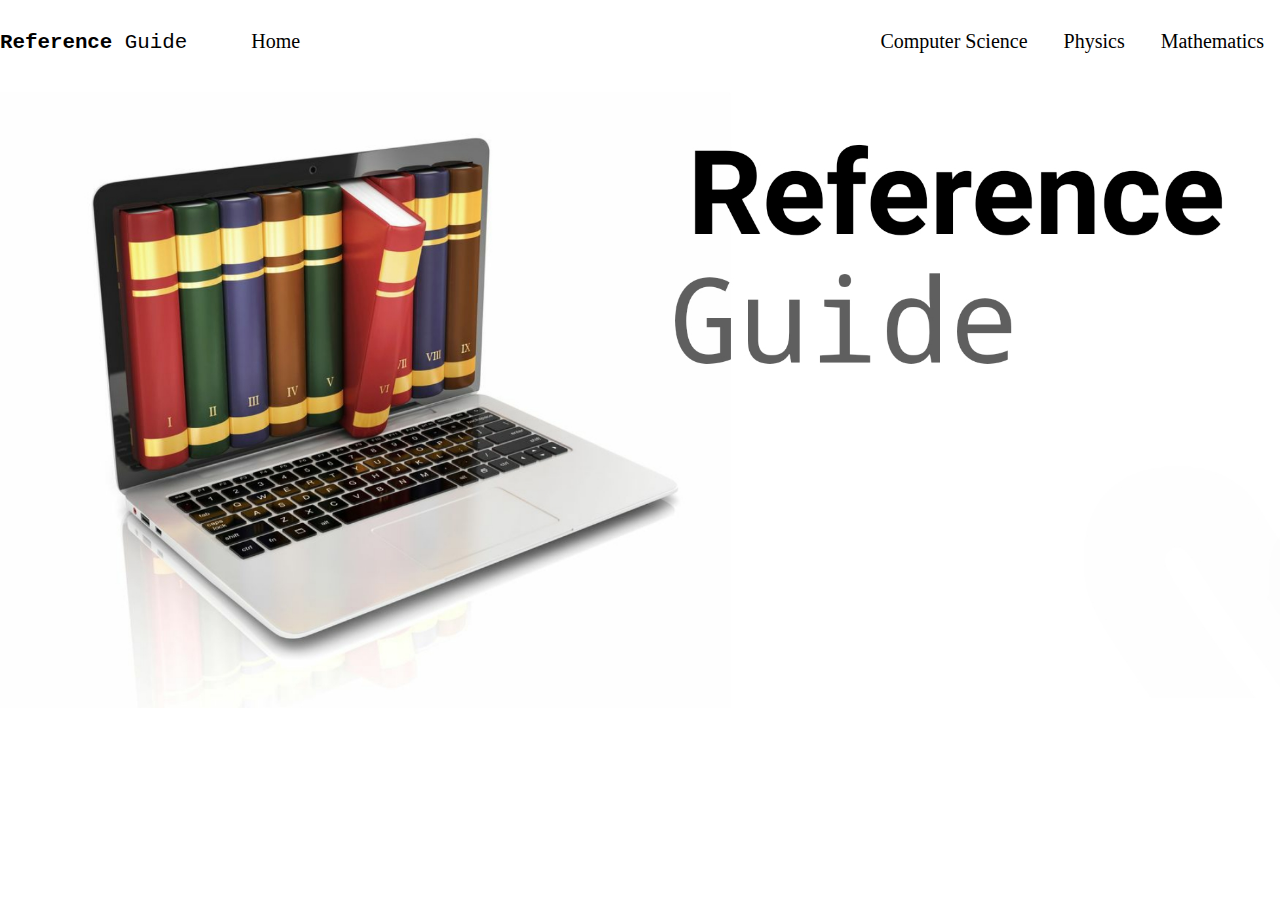
==== Reference-Guide/index.html @ d9f93d41 "Add files via upload" ====
<!DOCTYPE html>
<html lang="en">
<head>
	<meta charset="utf-8">
	<title>Reference Guide</title>
	<link rel="stylesheet" type="text/css" href="css/indexStyle.css">
</head>
<body>
	<ul>
		<li class="logo"><b>Reference</b> Guide</li>
		<li class="home"><a class="home" href="index.html">Home</a></li>
		<div>
			<li><a href="cs.html">Computer Science</a></li>
			<li><a href="physics.html">Physics</a></li>
			<li><a href="math.html">Mathematics</a></li>
		</div>
	</ul>
</body>
</html>
---- Reference-Guide/css/indexStyle.css ----
body{
	height: 100%;
	margin: 0;
	background-image: url("../src/final.jpg");
	height: 100%;
  	background-repeat: no-repeat;
  	background-size: cover;
}

ul{
	list-style-type: none;
	margin: 0;
	padding: 0;
	overflow: hidden;
	height: 75px;
}

li{
	display: inline;
}

li a {
	display: inline-block;
  	color: black;
  	text-align: center;
  	padding: 30px 16px;
  	text-decoration: none;
  	font-size: 125%;
}

li a.home{
	padding: 30px 60px;
}

div{
	display: inline;
	float: right;
}

li.logo{
	font-size: 130%;
	font-family: "Lucida Console", Courier, monospace;
}

li a:hover {
  	color: grey;
}
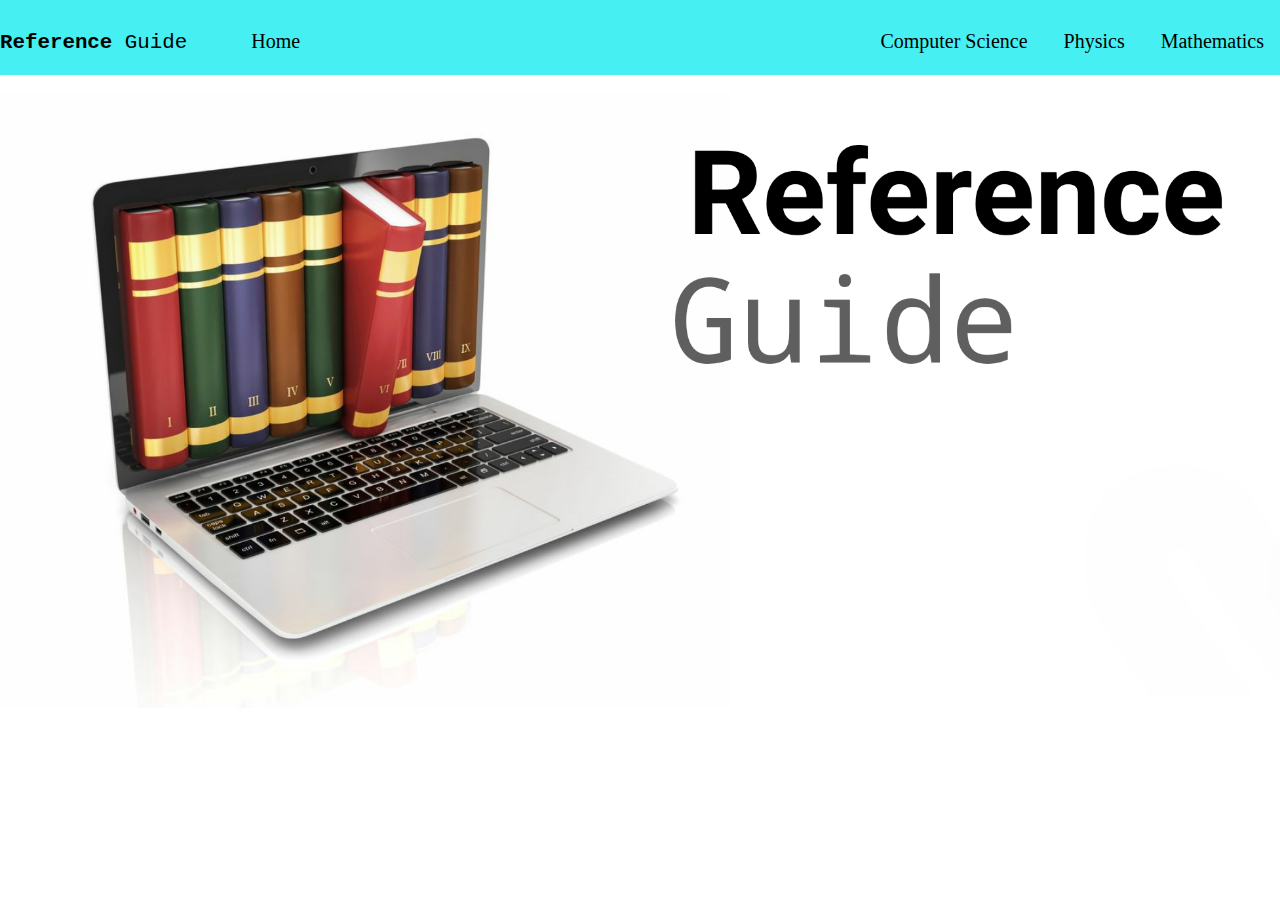
==== commit ad751219: "Work In Progress File Added" ====
--- a/Reference-Guide/index.html
+++ b/Reference-Guide/index.html
@@ -11,8 +11,8 @@
 		<li class="home"><a class="home" href="index.html">Home</a></li>
 		<div>
 			<li><a href="cs.html">Computer Science</a></li>
-			<li><a href="physics.html">Physics</a></li>
-			<li><a href="math.html">Mathematics</a></li>
+			<li><a href="work-in-progress">Physics</a></li>
+			<li><a href="work-in-progress">Mathematics</a></li>
 		</div>
 	</ul>
 </body>
--- a/Reference-Guide/css/indexStyle.css
+++ b/Reference-Guide/css/indexStyle.css
@@ -13,6 +13,7 @@
 	padding: 0;
 	overflow: hidden;
 	height: 75px;
+	background-color: #46eff2;
 }
 
 li{
